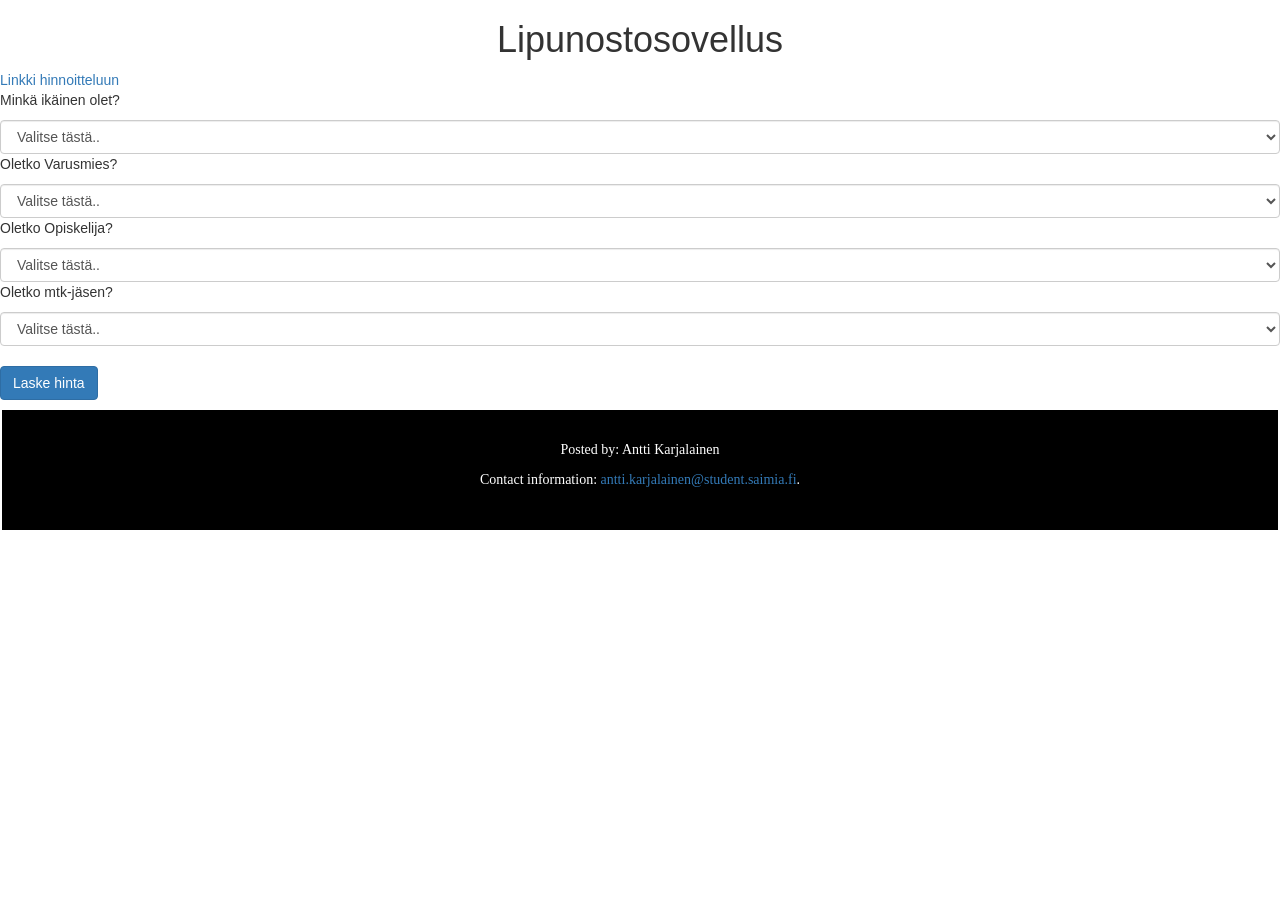
==== index.html @ 8510e76b "Added Jquery. Made html form for application" ====
<!DOCTYPE html>
<html lang="en">

<head>
    <meta charset="UTF-8">
    <meta name="viewport" content="width=device-width, initial-scale=1.0">
    <meta http-equiv="X-UA-Compatible" content="ie=edge">
    <title>Document</title>
    <script src="javascript/index.js"></script>
    <script src="https://ajax.googleapis.com/ajax/libs/jquery/3.3.1/jquery.min.js"></script>
    <link rel="stylesheet" href="css/styles.css">
    <link rel="bootstrap/dist/css/bootstrap.min.css">
</head>

<body>
    <h1>Lipunostosovellus</h1>




    <a href="prices.html">Linkki hinnoitteluun</a>
    <div>
        <p>Minkä ikäinen olet?</p>
        <select class="form-control form-control-lg">
            <option>Alle 7v</option>
            <option>7-15v</option>
            <option selected>Valitse tästä..</option>

        </select>
    </div>
    <div>
        <p>Oletko Varusmies?</p>
        <select class="form-control">
            <option selected>Valitse tästä..</option>
            <option>Ei</option>
            <option>Kyllä</option>
        </select>
        <div>
            <p>Oletko Opiskelija?</p>
            <select class="form-control form-control-sm">
                    <option selected>Valitse tästä..</option>
                    <option>Ei</option>
                    <option>Kyllä</option>
            </select>
            <div>
                <p>Oletko mtk-jäsen?</p>
                <select class="form-control">
                        <option selected>Valitse tästä..</option>
                        <option>Ei</option>
                        <option>Kyllä</option>
                </select>
            </div>
        </div>

    
<br>
            <button id="id" class="btn btn-primary">Laske hinta</button>

            <p>
                <footer>
                    <p>Posted by: Antti Karjalainen</p>
                    <p>Contact information:
                        <a href="mailto:someone@example.com">antti.karjalainen@student.saimia.fi</a>.</p>
                </footer>
            </p>
</body>

<link rel="stylesheet" href="https://maxcdn.bootstrapcdn.com/bootstrap/3.3.7/css/bootstrap.min.css">
<script src="https://ajax.googleapis.com/ajax/libs/jquery/3.3.1/jquery.min.js"></script>
<script src="https://maxcdn.bootstrapcdn.com/bootstrap/3.3.7/js/bootstrap.min.js"></script>
<script>
    $(document).ready(function () {
    });
            $("#id").click(function () {
                $.getJSON("https://api.myjson.com/bins/luo34", function (result) {
                    console.log(result);
                });


            
        });
</script>



</html>
---- css/styles.css ----
footer {
    background-color: black;
    font-family: "Times New Roman", Times, serif;
    color: white;
    text-align: center;
    position: static;
    padding: 30px;
    margin: 2px;
}
h1 {
    text-align: center;
}
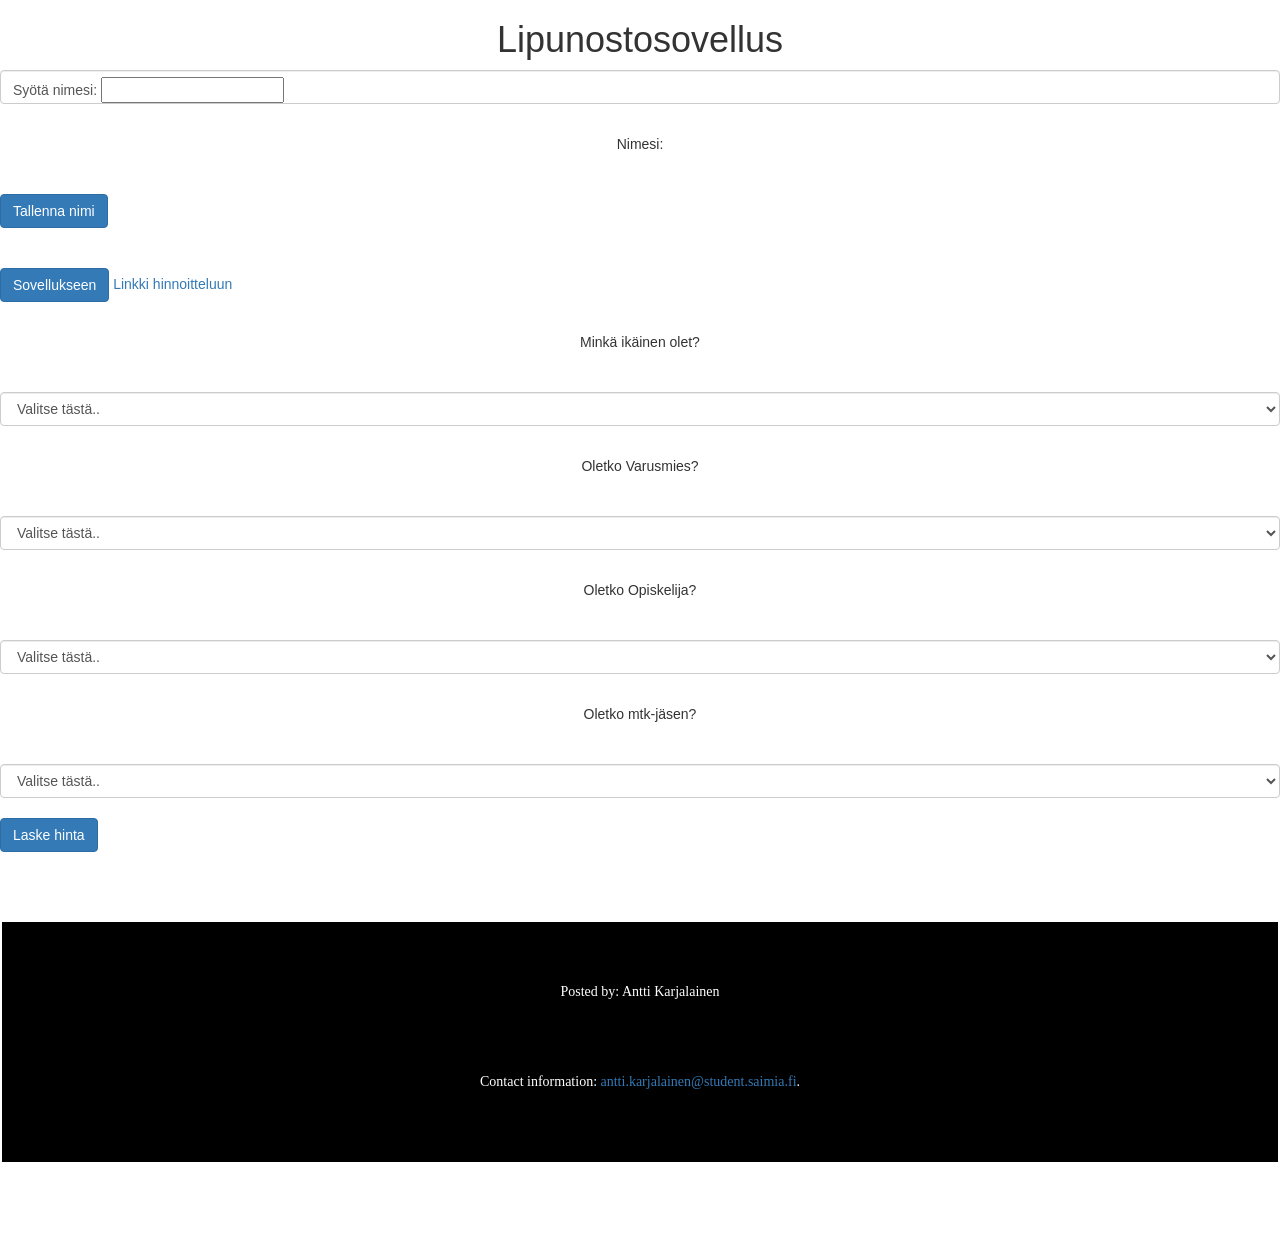
==== commit 6ce8ee04: "Added buttons for saving name for user and entering to application." ====
--- a/index.html
+++ b/index.html
@@ -16,53 +16,85 @@
     <h1>Lipunostosovellus</h1>
 
 
+    <form id="frm1" action="/action_page.php" class="form-control form-control-lg">
+        Syötä nimesi: <input type="text" name="fname" ><br>
+      </form> 
+      <p id="demo">Nimesi:</p>
+
+      <button onclick="myFunction();" id="idd" class="btn btn-primary">Tallenna nimi</button>
+      <br>
+      <br>
+      <br>
+      <button onclick="myFunction1();"  class="btn btn-primary">Sovellukseen</button>
 
 
     <a href="prices.html">Linkki hinnoitteluun</a>
+    <div id="divExample">
+    <div>
     <div>
         <p>Minkä ikäinen olet?</p>
         <select class="form-control form-control-lg">
+            <option selected>Valitse tästä..</option>
             <option>Alle 7v</option>
             <option>7-15v</option>
-            <option selected>Valitse tästä..</option>
+            <option>16-65v</option>
+            
+
 
         </select>
+    
+    </table>
     </div>
     <div>
         <p>Oletko Varusmies?</p>
+        
         <select class="form-control">
             <option selected>Valitse tästä..</option>
             <option>Ei</option>
             <option>Kyllä</option>
         </select>
+    
         <div>
             <p>Oletko Opiskelija?</p>
+           
             <select class="form-control form-control-sm">
+                <option selected>Valitse tästä..</option>
+                <option>Ei</option>
+                <option>Kyllä</option>
+            </select>
+        
+            <div>
+                <p>Oletko mtk-jäsen?</p>
+                
+                <select class="form-control">
                     <option selected>Valitse tästä..</option>
                     <option>Ei</option>
                     <option>Kyllä</option>
-            </select>
-            <div>
-                <p>Oletko mtk-jäsen?</p>
-                <select class="form-control">
-                        <option selected>Valitse tästä..</option>
-                        <option>Ei</option>
-                        <option>Kyllä</option>
                 </select>
             </div>
+            </div>
         </div>
+    </div>
 
-    
-<br>
-            <button id="id" class="btn btn-primary">Laske hinta</button>
+        
 
-            <p>
-                <footer>
-                    <p>Posted by: Antti Karjalainen</p>
-                    <p>Contact information:
-                        <a href="mailto:someone@example.com">antti.karjalainen@student.saimia.fi</a>.</p>
-                </footer>
-            </p>
+
+
+        <br>
+        <button id="id" class="btn btn-primary">Laske hinta</button>
+
+        
+
+   
+        
+
+        <p>
+            <footer>
+                <p>Posted by: Antti Karjalainen</p>
+                <p>Contact information:
+                    <a href="mailto:someone@example.com">antti.karjalainen@student.saimia.fi</a>.</p>
+            </footer>
+        </p>
 </body>
 
 <link rel="stylesheet" href="https://maxcdn.bootstrapcdn.com/bootstrap/3.3.7/css/bootstrap.min.css">
@@ -71,14 +103,14 @@
 <script>
     $(document).ready(function () {
     });
-            $("#id").click(function () {
-                $.getJSON("https://api.myjson.com/bins/luo34", function (result) {
-                    console.log(result);
-                });
+    $("#id").click(function () {
+        $.getJSON("https://api.myjson.com/bins/luo34", function (result) {
+            console.log(result);
+        });
 
 
-            
-        });
+
+    });
 </script>
 
 
--- a/css/styles.css
+++ b/css/styles.css
@@ -9,4 +9,10 @@
 }
 h1 {
     text-align: center;
+}
+
+p {
+    text-align: center;
+    padding: 30px;
+    margin-bottom: 200px;
 }
